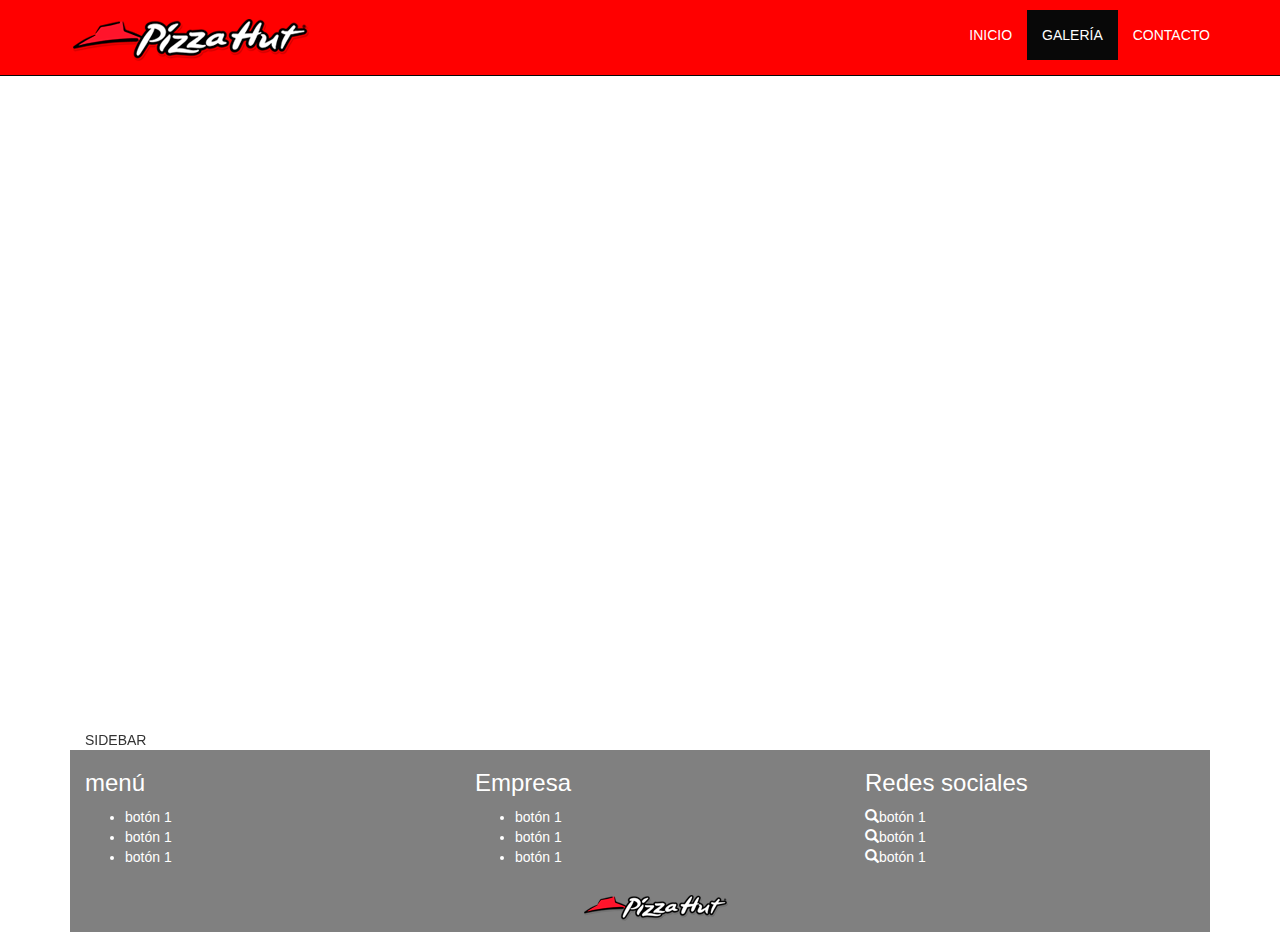
==== galeria.html @ c8689f7e "add:galería y contacto" ====
<!DOCTYPE html>
<html lang="en">
  <head>
    <meta charset="UTF-8">
    <meta name="viewport" content="width=device-width, user-scalable=no, initial-scale=1.0, maximum-scale=1.0, minimum-scale=1.0">
    <title>Restaurante</title>
    <!-- CSS Bootstrap -->
    <link rel="stylesheet" href="css/bootstrap.min.css" class="src">
    <link rel="stylesheet" href="css/main.css">
  </head>
  <body>
    <header>
      <!-- Navegación -->
      <nav class="navbar navbar-inverse navbar-static-top">
        <div class="container">
           <!-- Logo y hamburguesa -->
            <div class="navbar-header">
              <!--hamburguesa -->
              <button type="button" class="navbar-toggle collapsed" data-toggle="collapse" data-target="#navbar" aria-expanded="false" aria-control="navbar">
              <span class="sr-only">Toggle navigation</span>
              <span class="icon-bar"></span>
              <span class="icon-bar"></span>
              <span class="icon-bar"></span>  
              </button>

              <!-- Logo -->
              <img src="images/logo.png" alt="">
              
            </div>

           <!-- Botonera -->
           <div id="navbar" class="navbar-collapse collapse">
            <ul class="nav navbar-nav navbar-right">
              <li><a href="index.html">INICIO</a></li>
              <li class="active"><a href="galeria.html">GALERÍA</a></li>
              <li><a href="contacto.html">CONTACTO</a></li>
            </ul>
             
           </div>

        </div>
      </nav>

      <!-- Navegación -->
  </header>


    <div class="container">
      <div class="row">
        <!-- Contenedor información -->
        <div class="col-md-8">
          <div class="row">
            <div class="col-md-12">
              <div class="embed-responsive embed-responsive-16by9">
                <iframe class="embed-responsive-item" src="https://www.youtube.com/embed/O4irXQhgMqg" frameborder="0" allowfullscreen></iframe>
              </div>
            </div>
          </div>
          <div class="row">

            <div class="col-md-6">
              <div class="embed-responsive embed-responsive-16by9">
                <iframe class="embed-responsive-item" src="https://www.youtube.com/embed/O4irXQhgMqg" frameborder="0" allowfullscreen></iframe>
              </div>
            </div>

            <div class="col-md-6">
              <div class="embed-responsive embed-responsive-16by9">
                <iframe class="embed-responsive-item" src="https://www.youtube.com/embed/O4irXQhgMqg" frameborder="0" allowfullscreen></iframe>
              </div>
            </div>



        </div>
        <!-- Contenedor información -->
        <!-- SIDEBAR -->
        <div class="col-md-4">SIDEBAR</div>
        <!-- SIDEBAR -->
      </div>
    </div>

    
    <!-- FOOTER -->
    <footer>
      <div class="container">
        <div class="row hidden-xs hidden-sm">
          <div class="col-md-4">
            <h3>menú</h3>
            <ul>
              <li>botón 1</li>
              <li>botón 1</li>
              <li>botón 1</li>
            </ul>
          </div>
          <div class="col-md-4">
            <h3>Empresa</h3>
            <ul>
              <li>botón 1</li>
              <li>botón 1</li>
              <li>botón 1</li>
            </ul>
          </div>
          <div class="col-md-4">
              <h3>Redes sociales</h3>
            <ul class="list-unstyled">
              <li><span class="glyphicon glyphicon-search" aria-hidden="true"></span>botón 1</li>
              <li><span class="glyphicon glyphicon-search" aria-hidden="true"></span>botón 1</li>
              <li><span class="glyphicon glyphicon-search" aria-hidden="true"></span>botón 1</li>
            </ul>
          </div>
        </div>
        <div class="row text-center">
          <img src="images/logoFooter.png" alt="">
        </div>
      </div>
    </footer>
          <!-- JS usados por Bootstrap -->
    <script src="https://ajax.googleapis.com/ajax/libs/jquery/1.12.4/jquery.min.js"></script>
    <script src="js/bootstrap.min.js"></script>
  </body>
</html>
---- css/main.css ----
/*
header {
	background-color: gray;
	color: white;
	padding-top: 15px;
	padding-bottom: 15px;
}
*/

h1 {
	font-size: 40px;
}

footer {
	background-color: gray;
	color: #fff;
}

.navbar-inverse{
	background-color: red;
	color: #fff;
	padding-top: 10px;
	padding-bottom: 10px;
	margin-bottom: 0px;
}

.navbar-inverse .navbar-nav>li>a{
	color: #fff;
}

.navbar-inverse .navbar-nav>li>a:hover{
	color: green !important;
	background-color: rgba(0, 0, 0, 0.2);
	border-radius: 50px;
}

.navbar-inverse .navbar-nav>li>a:visited{
	color: peru;
}



.iconosContacto{
	margin-top: 25px;
	margin-bottom: 25px;
}

.iconosContacto .glyphicon{
	color: black;
	font-size: 50px;
}



.google-maps{
	position: relative;
	padding-bottom: 350px;
	height: 0px;
	overflow: hidden;
}

.google-maps iframe{
	position: absolute;
	top: 0px;
	left: 0px;
	width: 100% !important;
	height: 350px !important;
}

.embed-responsive{
	margin-top: 15px;
}
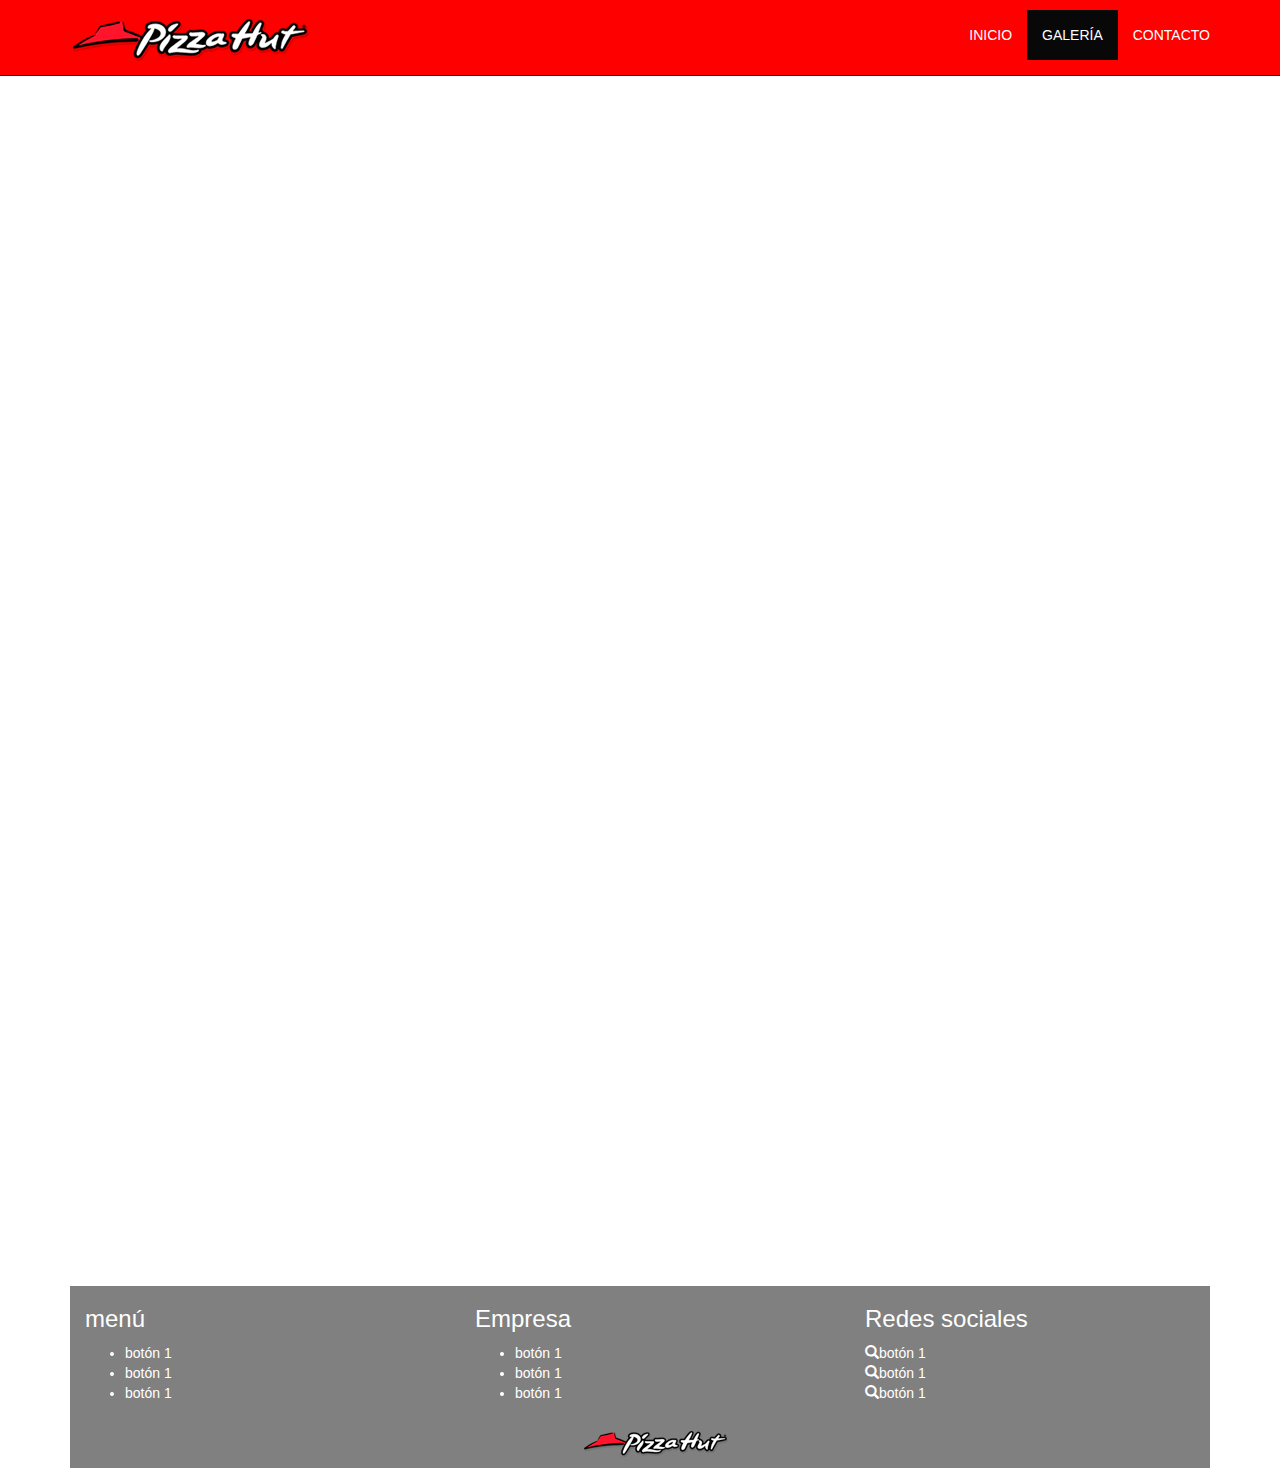
==== commit 185e0dbd: "add:últimos cambios" ====
--- a/galeria.html
+++ b/galeria.html
@@ -7,6 +7,8 @@
     <!-- CSS Bootstrap -->
     <link rel="stylesheet" href="css/bootstrap.min.css" class="src">
     <link rel="stylesheet" href="css/main.css">
+    <!-- Add jQuery library -->
+  <script type="text/javascript" src="../lib/jquery-1.10.1.min.js"></script>
   </head>
   <body>
     <header>
@@ -58,24 +60,30 @@
           </div>
           <div class="row">
 
-            <div class="col-md-6">
+            <div class="col-sm-6 col-md-6">
               <div class="embed-responsive embed-responsive-16by9">
                 <iframe class="embed-responsive-item" src="https://www.youtube.com/embed/O4irXQhgMqg" frameborder="0" allowfullscreen></iframe>
               </div>
             </div>
 
-            <div class="col-md-6">
+            <div class="col-sm-6 col-md-6">
               <div class="embed-responsive embed-responsive-16by9">
                 <iframe class="embed-responsive-item" src="https://www.youtube.com/embed/O4irXQhgMqg" frameborder="0" allowfullscreen></iframe>
               </div>
             </div>
 
-
+              <!-- Aquì va lo de fancy-->
 
         </div>
         <!-- Contenedor información -->
         <!-- SIDEBAR -->
-        <div class="col-md-4">SIDEBAR</div>
+        <div class="col-md-4 hidden-xs hidden-sm">
+          <iframe src="https://www.facebook.com/plugins/page.php?href=https%3A%2F%2Fwww.facebook.com%2Ffacebook&tabs=timeline&width=340&height=500&small_header=true&adapt_container_width=true&hide_cover=false&show_facepile=true&appId" width="340" height="500" style="border:none;overflow:hidden" scrolling="no" frameborder="0" allowTransparency="true"></iframe>
+
+          <iframe src="https://www.facebook.com/plugins/like.php?href=https%3A%2F%2Fdevelopers.facebook.com%2Fdocs%2Fplugins%2F&width=206&layout=button_count&action=like&size=small&show_faces=true&share=true&height=46&appId" width="206" height="46" style="border:none;overflow:hidden" scrolling="no" frameborder="0" allowTransparency="true"></iframe>
+
+        </div>
+
         <!-- SIDEBAR -->
       </div>
     </div>
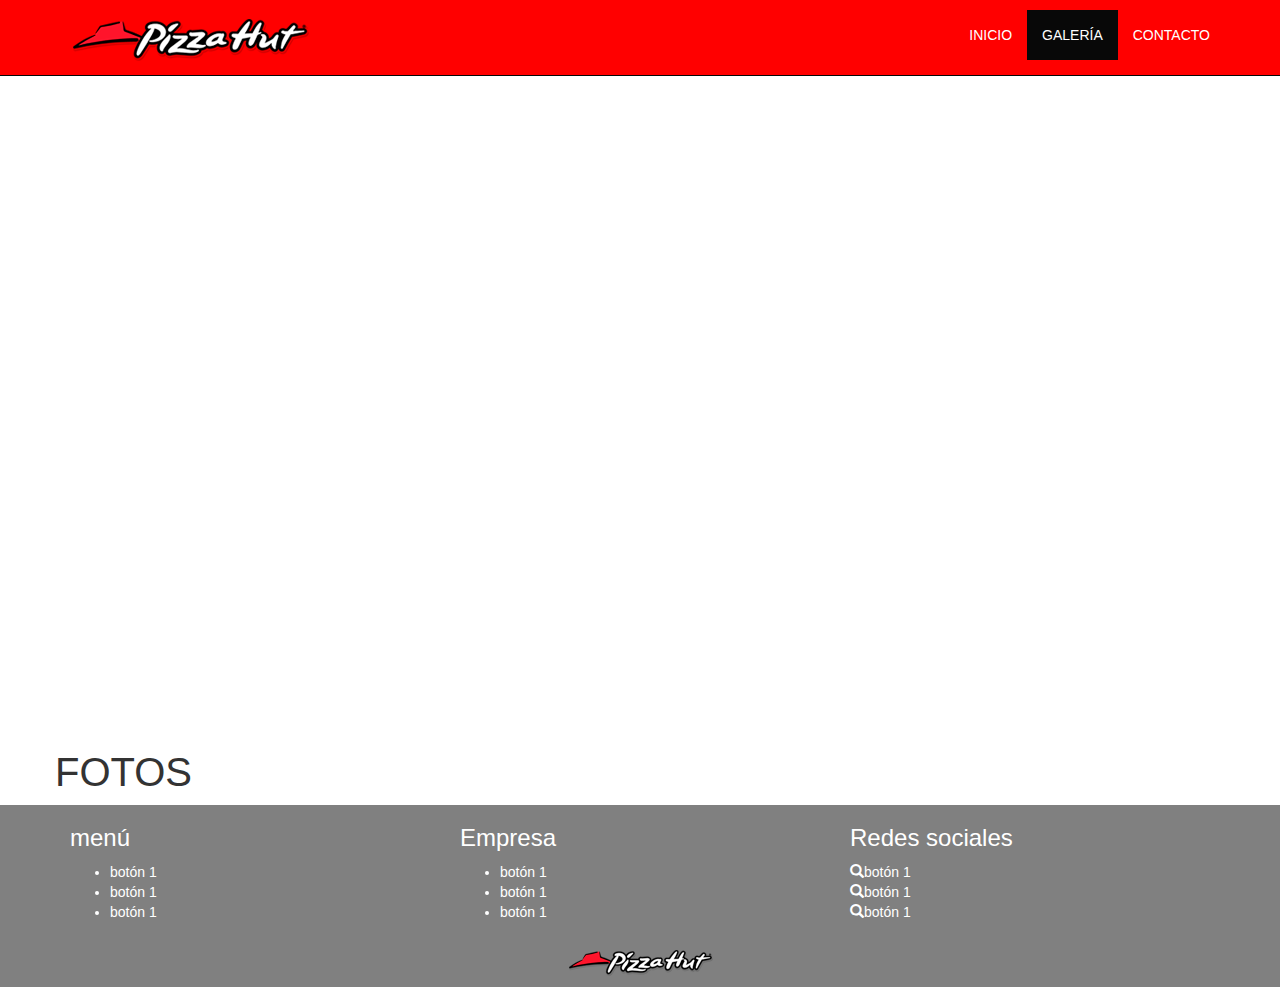
==== commit 26998c6b: "carpetas e imágenes" ====
--- a/galeria.html
+++ b/galeria.html
@@ -49,42 +49,43 @@
 
     <div class="container">
       <div class="row">
-        <!-- Contenedor información -->
-        <div class="col-md-8">
-          <div class="row">
-            <div class="col-md-12">
-              <div class="embed-responsive embed-responsive-16by9">
-                <iframe class="embed-responsive-item" src="https://www.youtube.com/embed/O4irXQhgMqg" frameborder="0" allowfullscreen></iframe>
+        <!-- CONTENIDO PRINCIPAL IZQUIERDO -->
+        <div class="col-xs-12 col-sm-8 col-md-8 col-lg-8">
+            <div class="row">
+              <div class="col-xs-12 col-sm-12 col-md-12 col-lg-12">
+                <div class="embed-responsive embed-responsive-16by9">
+                  <iframe class="embed-responsive-item" src="https://www.youtube.com/embed/Ljg6g7BAdQo"></iframe>
+                </div>
               </div>
             </div>
-          </div>
-          <div class="row">
-
-            <div class="col-sm-6 col-md-6">
-              <div class="embed-responsive embed-responsive-16by9">
-                <iframe class="embed-responsive-item" src="https://www.youtube.com/embed/O4irXQhgMqg" frameborder="0" allowfullscreen></iframe>
+            <div class="row">
+              <div class="col-xs-12 col-sm-6 col-md-6 col-lg-6">
+                  <div class="embed-responsive embed-responsive-16by9">
+                    <iframe class="embed-responsive-item" src="https://www.youtube.com/embed/n5cgzcjqOtE"></iframe>
+                  </div>
+              </div>
+              <div class="col-xs-12 col-sm-6 col-md-6 col-lg-6">
+                  <div class="embed-responsive embed-responsive-16by9">
+                    <iframe class="embed-responsive-item" src="https://www.youtube.com/embed/veqFCCbyrX8"></iframe>
+                  </div>
               </div>
             </div>
-
-            <div class="col-sm-6 col-md-6">
-              <div class="embed-responsive embed-responsive-16by9">
-                <iframe class="embed-responsive-item" src="https://www.youtube.com/embed/O4irXQhgMqg" frameborder="0" allowfullscreen></iframe>
+            <div class="row">
+            <h1>FOTOS</h1>
+              <div class="col-xs-12 col-sm-12 col-md-12 col-lg-12">
+                  
               </div>
             </div>
+        </div>
+        <!-- CONTENIDO PRINCIPAL IZQUIERDO -->
 
-              <!-- Aquì va lo de fancy-->
 
+        <!-- SIDEBAR DERECHO -->
+        <div class="col-xs-12 col-sm-4 col-md-4 col-lg-4 hidden-xs">
+          <iframe src="https://www.facebook.com/plugins/page.php?href=https%3A%2F%2Fwww.facebook.com%2Ffad.unam.oficial%2F&tabs=timeline&width=340&height=500&small_header=false&adapt_container_width=true&hide_cover=false&show_facepile=true&appId=664418693613540" width="340" height="500" style="border:none;overflow:hidden" scrolling="no" frameborder="0" allowTransparency="true"></iframe>
         </div>
-        <!-- Contenedor información -->
-        <!-- SIDEBAR -->
-        <div class="col-md-4 hidden-xs hidden-sm">
-          <iframe src="https://www.facebook.com/plugins/page.php?href=https%3A%2F%2Fwww.facebook.com%2Ffacebook&tabs=timeline&width=340&height=500&small_header=true&adapt_container_width=true&hide_cover=false&show_facepile=true&appId" width="340" height="500" style="border:none;overflow:hidden" scrolling="no" frameborder="0" allowTransparency="true"></iframe>
-
-          <iframe src="https://www.facebook.com/plugins/like.php?href=https%3A%2F%2Fdevelopers.facebook.com%2Fdocs%2Fplugins%2F&width=206&layout=button_count&action=like&size=small&show_faces=true&share=true&height=46&appId" width="206" height="46" style="border:none;overflow:hidden" scrolling="no" frameborder="0" allowTransparency="true"></iframe>
-
-        </div>
-
-        <!-- SIDEBAR -->
+        <!-- SIDEBAR DERECHO -->
+        
       </div>
     </div>
 
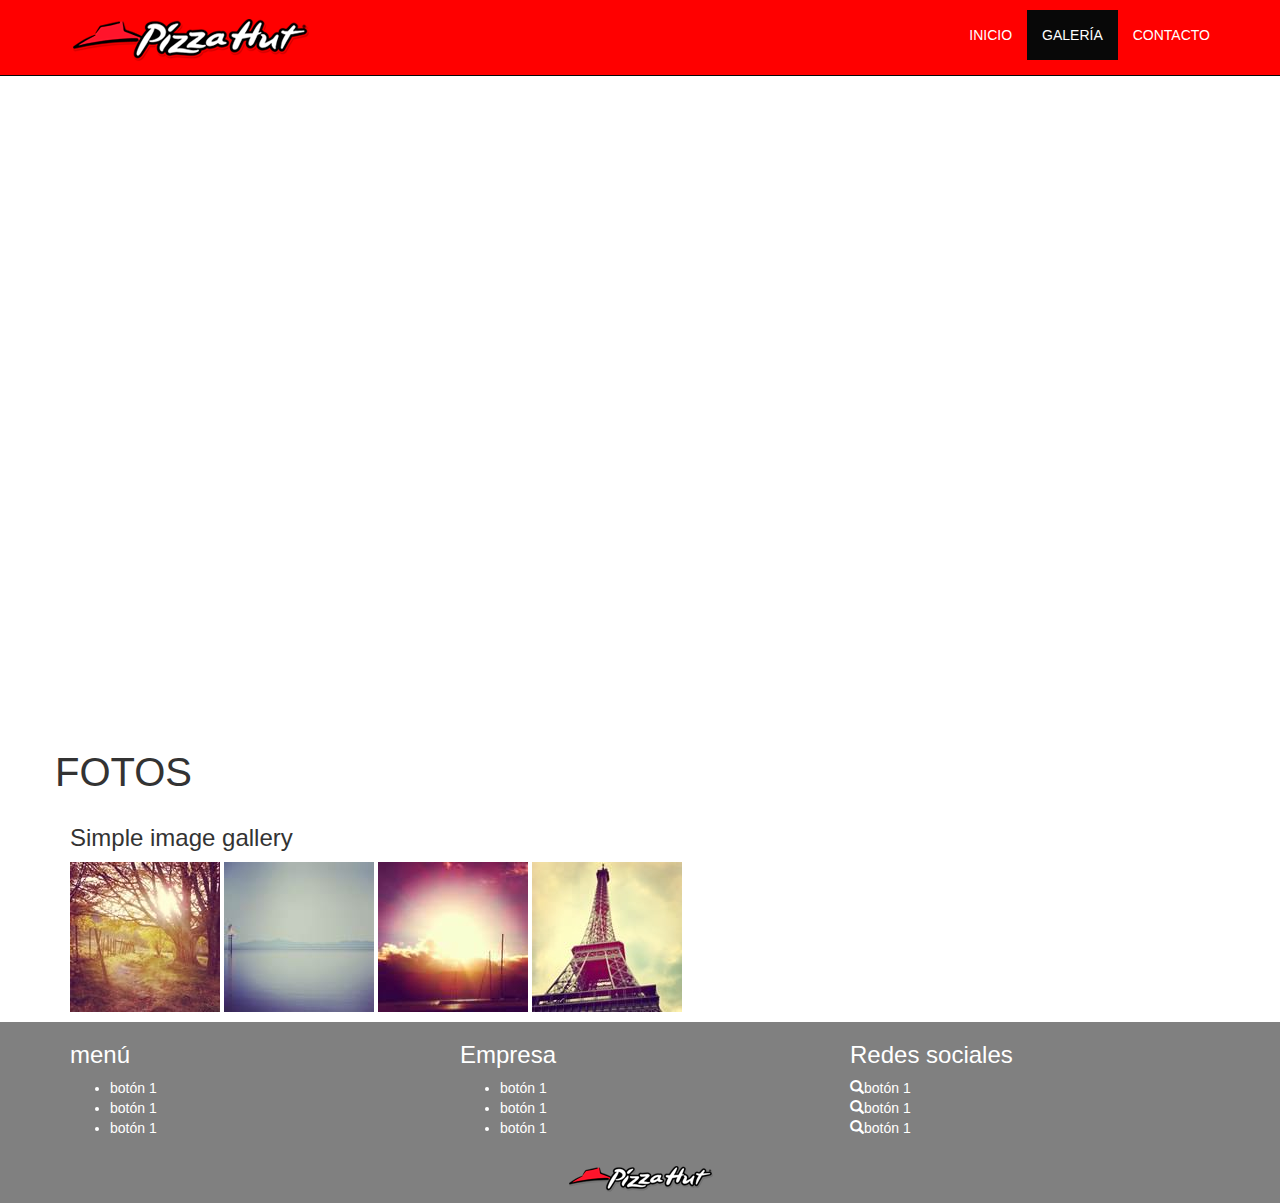
==== commit b2cc530d: "add:galería" ====
--- a/galeria.html
+++ b/galeria.html
@@ -8,7 +8,7 @@
     <link rel="stylesheet" href="css/bootstrap.min.css" class="src">
     <link rel="stylesheet" href="css/main.css">
     <!-- Add jQuery library -->
-  <script type="text/javascript" src="../lib/jquery-1.10.1.min.js"></script>
+  <script type="text/javascript" src="lib/jquery-1.10.1.min.js"></script>
   </head>
   <body>
     <header>
@@ -89,6 +89,25 @@
       </div>
     </div>
 
+    <!-- Fancy -->
+    <div class="container">
+      <div class="row">
+        <div class="col-md-12">
+          <h3>Simple image gallery</h3>
+          <p>
+            <a class="fancybox" href="images/1_b.jpg" data-fancybox-group="gallery" title="Primer foto"><img src="images/1_s.jpg" alt="" /></a>
+
+            <a class="fancybox" href="images/2_b.jpg" data-fancybox-group="gallery" title="Etiam quis mi eu elit temp"><img src="images/2_s.jpg" alt="" /></a>
+
+            <a class="fancybox" href="images/3_b.jpg" data-fancybox-group="gallery" title="Cras neque mi, semper leon"><img src="images/3_s.jpg" alt="" /></a>
+
+            <a class="fancybox" href="images/4_b.jpg" data-fancybox-group="gallery" title="Sed vel sapien vel sem uno"><img src="images/4_s.jpg" alt="" /></a>
+          </p> 
+
+        </div>
+      </div>
+    </div>
+
     
     <!-- FOOTER -->
     <footer>
@@ -127,5 +146,199 @@
           <!-- JS usados por Bootstrap -->
     <script src="https://ajax.googleapis.com/ajax/libs/jquery/1.12.4/jquery.min.js"></script>
     <script src="js/bootstrap.min.js"></script>
+    <!-- Add mousewheel plugin (this is optional) -->
+    <script type="text/javascript" src="lib/jquery.mousewheel-3.0.6.pack.js"></script>
+
+    <!-- Add fancyBox main JS and CSS files -->
+    <script type="text/javascript" src="source/jquery.fancybox.js?v=2.1.5"></script>
+    <link rel="stylesheet" type="text/css" href="source/jquery.fancybox.css?v=2.1.5" media="screen" />
+
+    <!-- Add Button helper (this is optional) -->
+    <link rel="stylesheet" type="text/css" href="source/helpers/jquery.fancybox-buttons.css?v=1.0.5" />
+    <script type="text/javascript" src="source/helpers/jquery.fancybox-buttons.js?v=1.0.5"></script>
+
+    <!-- Add Thumbnail helper (this is optional) -->
+    <link rel="stylesheet" type="text/css" href="source/helpers/jquery.fancybox-thumbs.css?v=1.0.7" />
+    <script type="text/javascript" src="source/helpers/jquery.fancybox-thumbs.js?v=1.0.7"></script>
+
+    <!-- Add Media helper (this is optional) -->
+    <script type="text/javascript" src="source/helpers/jquery.fancybox-media.js?v=1.0.6"></script>
+
+    <script type="text/javascript">
+      $(document).ready(function() {
+        /*
+         *  Simple image gallery. Uses default settings
+         */
+
+        $('.fancybox').fancybox();
+
+        /*
+         *  Different effects
+         */
+
+        // Change title type, overlay closing speed
+        $(".fancybox-effects-a").fancybox({
+          helpers: {
+            title : {
+              type : 'outside'
+            },
+            overlay : {
+              speedOut : 0
+            }
+          }
+        });
+
+        // Disable opening and closing animations, change title type
+        $(".fancybox-effects-b").fancybox({
+          openEffect  : 'none',
+          closeEffect : 'none',
+
+          helpers : {
+            title : {
+              type : 'over'
+            }
+          }
+        });
+
+        // Set custom style, close if clicked, change title type and overlay color
+        $(".fancybox-effects-c").fancybox({
+          wrapCSS    : 'fancybox-custom',
+          closeClick : true,
+
+          openEffect : 'none',
+
+          helpers : {
+            title : {
+              type : 'inside'
+            },
+            overlay : {
+              css : {
+                'background' : 'rgba(238,238,238,0.85)'
+              }
+            }
+          }
+        });
+
+        // Remove padding, set opening and closing animations, close if clicked and disable overlay
+        $(".fancybox-effects-d").fancybox({
+          padding: 0,
+
+          openEffect : 'elastic',
+          openSpeed  : 150,
+
+          closeEffect : 'elastic',
+          closeSpeed  : 150,
+
+          closeClick : true,
+
+          helpers : {
+            overlay : null
+          }
+        });
+
+        /*
+         *  Button helper. Disable animations, hide close button, change title type and content
+         */
+
+        $('.fancybox-buttons').fancybox({
+          openEffect  : 'none',
+          closeEffect : 'none',
+
+          prevEffect : 'none',
+          nextEffect : 'none',
+
+          closeBtn  : false,
+
+          helpers : {
+            title : {
+              type : 'inside'
+            },
+            buttons : {}
+          },
+
+          afterLoad : function() {
+            this.title = 'Image ' + (this.index + 1) + ' of ' + this.group.length + (this.title ? ' - ' + this.title : '');
+          }
+        });
+
+
+        /*
+         *  Thumbnail helper. Disable animations, hide close button, arrows and slide to next gallery item if clicked
+         */
+
+        $('.fancybox-thumbs').fancybox({
+          prevEffect : 'none',
+          nextEffect : 'none',
+
+          closeBtn  : false,
+          arrows    : false,
+          nextClick : true,
+
+          helpers : {
+            thumbs : {
+              width  : 50,
+              height : 50
+            }
+          }
+        });
+
+        /*
+         *  Media helper. Group items, disable animations, hide arrows, enable media and button helpers.
+        */
+        $('.fancybox-media')
+          .attr('rel', 'media-gallery')
+          .fancybox({
+            openEffect : 'none',
+            closeEffect : 'none',
+            prevEffect : 'none',
+            nextEffect : 'none',
+
+            arrows : false,
+            helpers : {
+              media : {},
+              buttons : {}
+            }
+          });
+
+        /*
+         *  Open manually
+         */
+
+        $("#fancybox-manual-a").click(function() {
+          $.fancybox.open('1_b.jpg');
+        });
+
+        $("#fancybox-manual-b").click(function() {
+          $.fancybox.open({
+            href : 'iframe.html',
+            type : 'iframe',
+            padding : 5
+          });
+        });
+
+        $("#fancybox-manual-c").click(function() {
+          $.fancybox.open([
+            {
+              href : '1_b.jpg',
+              title : 'My title'
+            }, {
+              href : '2_b.jpg',
+              title : '2nd title'
+            }, {
+              href : '3_b.jpg'
+            }
+          ], {
+            helpers : {
+              thumbs : {
+                width: 75,
+                height: 50
+              }
+            }
+          });
+        });
+
+
+      });
+    </script>
   </body>
 </html>